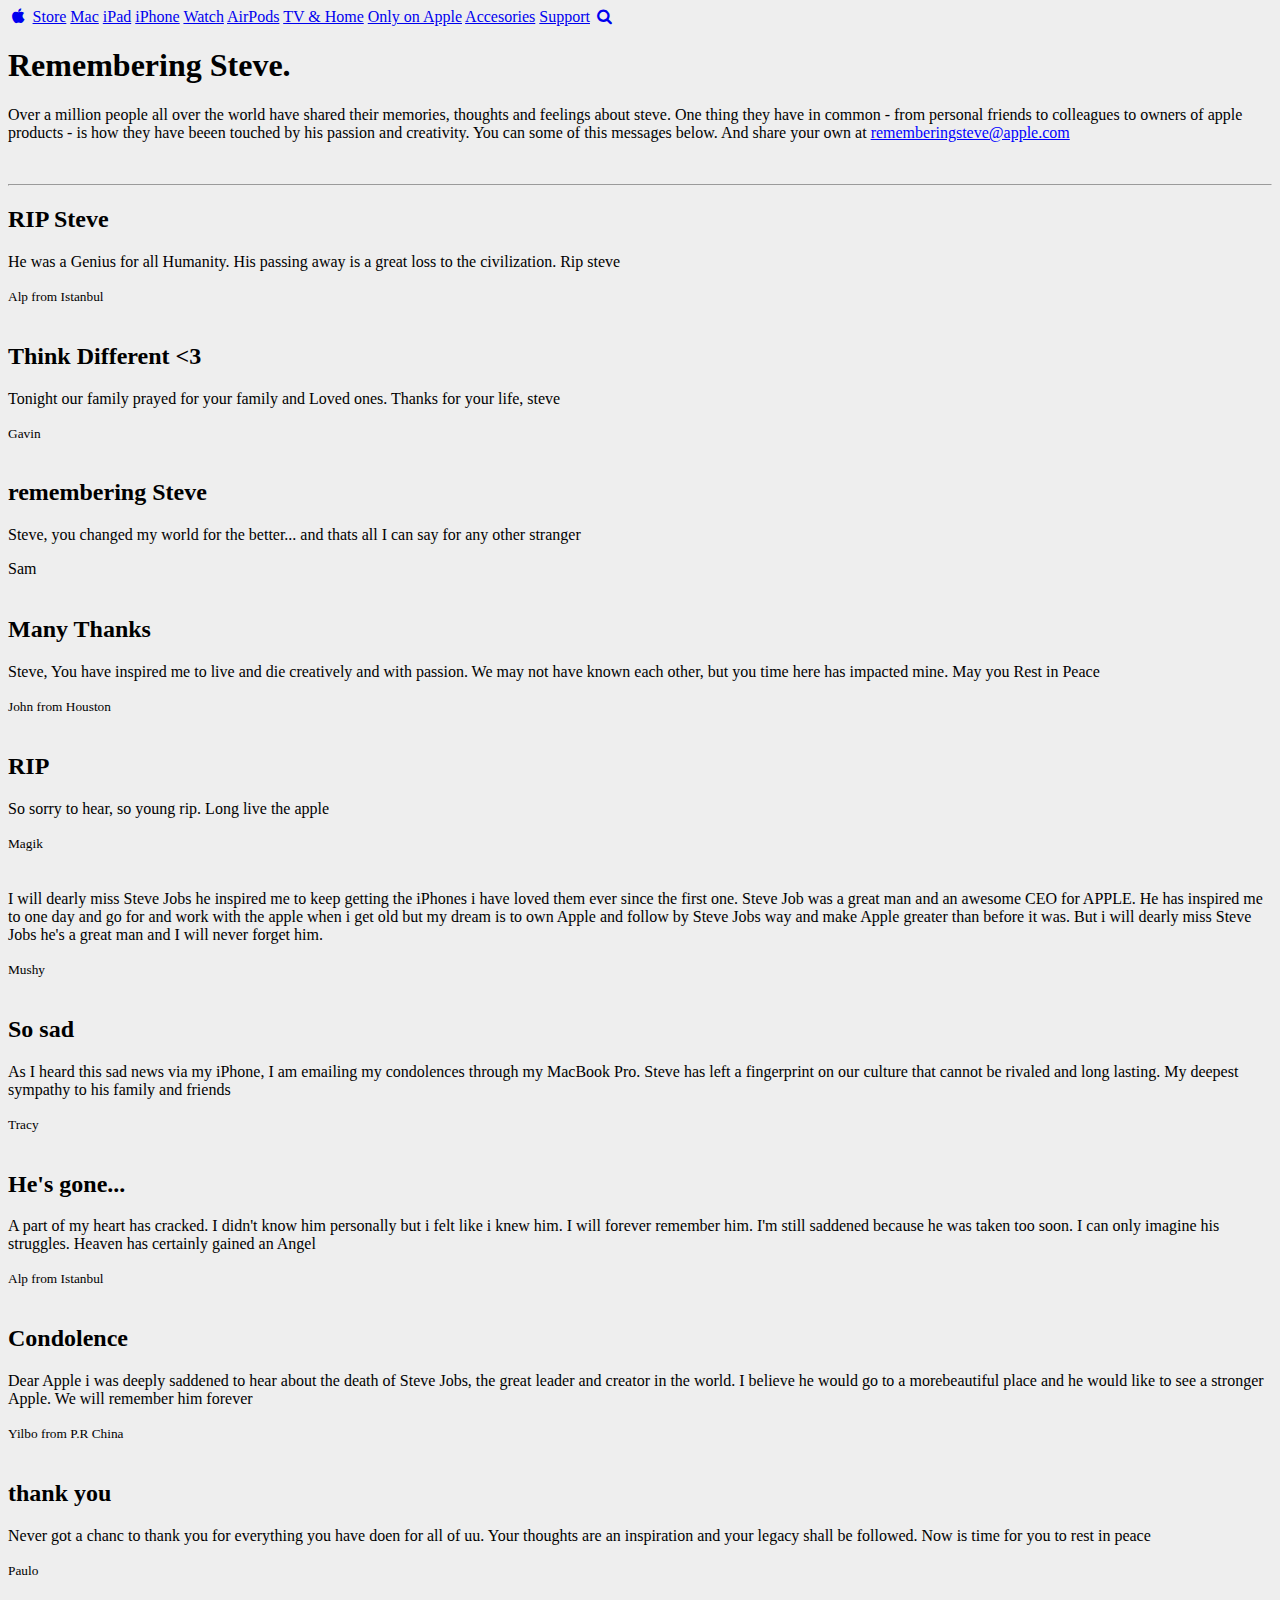
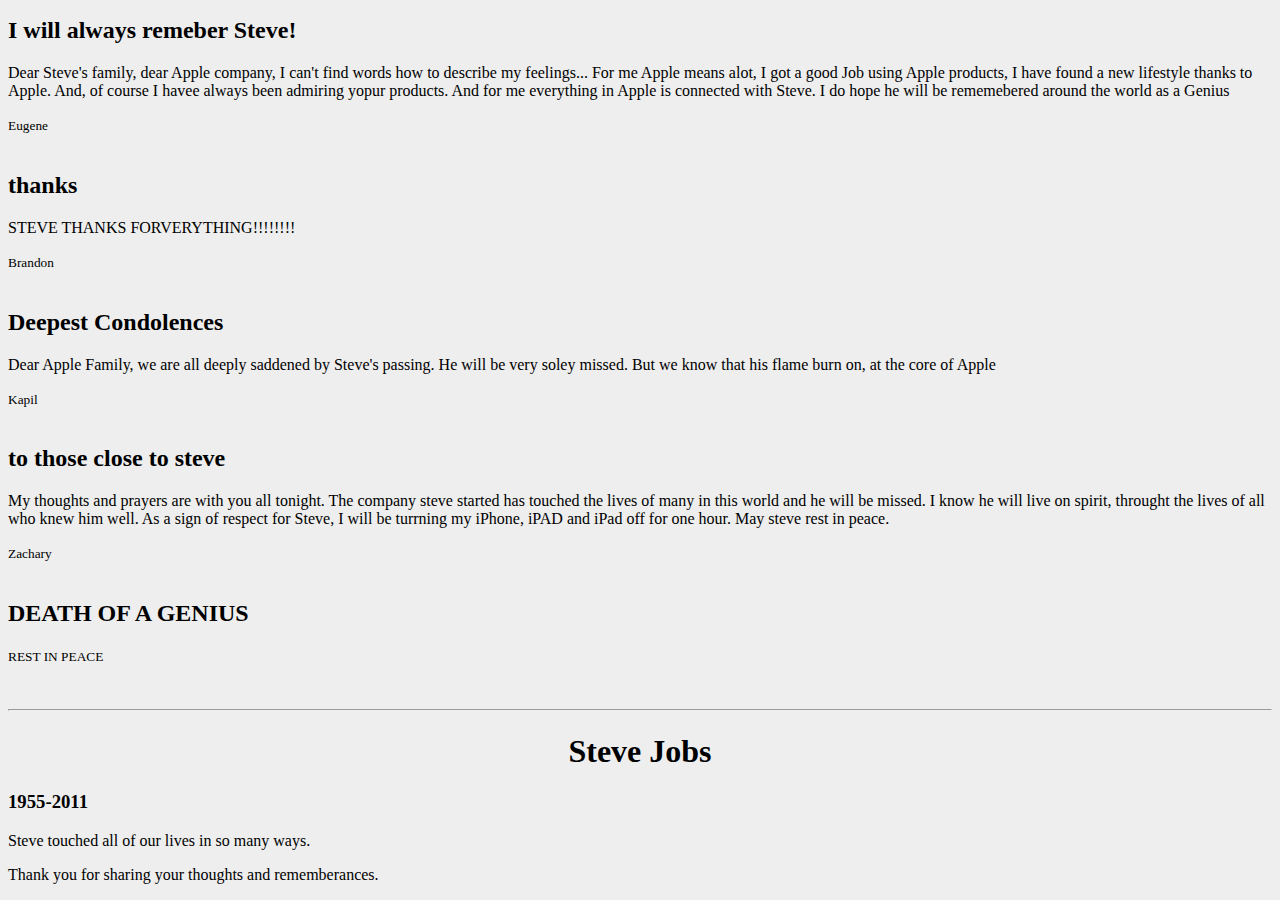
==== index.html @ febb1515 "changed an icon from navabar" ====
<!DOCTYPE html>
<html lang="en">
    <head>
        <meta charset="UTF-8">
        <meta http-equiv="X-UA-Compatible" content="IE=edge">
        <meta name="viewport" content="width=device-width,initial-scale=1">
        <title>FE EIGHT ASSIGNMENT</title>
        <link rel="stylesheet" href="style.css">
             <!-- Load an icon library -->
        <link rel="stylesheet" href="https://cdnjs.cloudflare.com/ajax/libs/font-awesome/4.7.0/css/font-awesome.min.css">
    </head>
    <div class="navbar">
        <a href="#"><i class='fa fa-fw fa-apple'></i></a>
        <a href="#">Store</a>
        <a href="#">Mac</a>
        <a href="#">iPad</a>
        <a href="#">iPhone</a>
        <a href="#">Watch</a>
        <a href="#">AirPods</a>
        <a href="#">TV & Home</a>
        <a href="#">Only on Apple</a>
        <a href="#">Accesories</a>
        <a href="#">Support</a>
        <a href="#"><i class="fa fa-fw fa-search"></i></a>
        <!--<a class="navbar" href="/">
            <div class="logo-image">
                  <img src="img1.jpg" class="img-fluid">
            </div>
      </a>-->
    </div>

    <body style="background-color: #eee;">
       
        <main id="house">
            <div class="start">
                <h1 id="title">Remembering Steve.</h1>
                <p class="theman">Over a million people all over the world have shared their memories, thoughts and feelings 
                    about steve. One thing they have in common - from personal friends to colleagues to owners of apple products - is how 
                    they have beeen touched by his passion and creativity. You can some of this messages below. 
                    And share your own at <a href="" style="color: blue;">rememberingsteve@apple.com</a>
                </p><br>
                <hr>
            </div>
                       
            <div class="container">
                    <h2>RIP Steve</h2>
                    <p>He was a Genius for all Humanity. His passing away is a great loss to the civilization.
                         Rip steve</p>
                    <small>Alp from Istanbul</small><br><br>

                    <h2>Think Different <3 </h2>
                    <p>Tonight our family prayed for your family and Loved ones. Thanks for your life, steve</p>
                    <small>Gavin</small><br><br>

                    <h2>remembering Steve</h2>
                    <p>Steve, you changed my world for the better... and thats all I can say for any other stranger</p><br.
                    <small>Sam</small><br><br>

                    <h2>Many Thanks</h2>
                    <p>Steve, You have inspired me to live and die creatively and with passion. We may not
                        have known each other, but you time here has impacted mine. May you Rest in Peace</p>
                    <small>John from Houston</small><br><br>

                    <h2>RIP</h2>
                    <p>So sorry to hear, so young rip. Long live the apple</p>
                    <small>Magik</small><br><br>

                    <h2></h2>
                    <p>I will dearly miss Steve Jobs he inspired me to keep getting the iPhones i have loved them ever since the
                        first one. Steve Job was a great man and an awesome CEO for APPLE. He has inspired me to one day
                        and go for and work with the apple when i get old but my dream is to own Apple and follow by Steve Jobs
                        way and make Apple  greater than before it was. But i will dearly miss Steve Jobs he's a great man and 
                        I will never forget him.</p>
                    <small>Mushy</small><br><br>

                    <h2>So sad</h2>
                    <p>As I heard this sad news via my iPhone, I am emailing my condolences through my MacBook Pro.
                        Steve has left a fingerprint on our culture that cannot be rivaled and long lasting. My deepest
                        sympathy to his family and friends</p>
                    <small>Tracy</small><br><br>

                    <h2>He's gone...</h2>
                    <p>A part of my heart has cracked. I didn't know him personally but i felt like i knew him.
                        I will forever remember him. I'm still saddened because he was taken too soon.
                        I can only imagine his struggles. Heaven has certainly gained an Angel</p>
                    <small>Alp from Istanbul</small><br><br>

                    <h2>Condolence</h2>
                    <p>Dear Apple i was deeply saddened to hear about the death of Steve Jobs, the great leader and 
                        creator in the world. I believe he would go to a morebeautiful place and he would like to see
                        a stronger Apple. We will remember him forever</p>
                    <small>Yilbo from P.R China</small><br><br>

                    <h2>thank you</h2>
                    <p>Never got a chanc to thank you for everything you have doen for all of uu. Your thoughts
                        are an inspiration and your legacy shall be followed. Now is time for you to rest in peace</p>
                    <small>Paulo</small><br><br>

                    <h2>I will always remeber Steve!</h2>
                    <p>Dear Steve's family, dear Apple company, I can't find words how to describe my feelings...
                        For me Apple means alot, I got a good Job using Apple products, I have found a new lifestyle 
                        thanks to Apple. And, of course I havee always been admiring yopur products. And for me everything
                        in Apple is connected with Steve. I do hope he will be rememebered around the world as a Genius</p>
                    <small>Eugene</small><br><br>

                    <h2>thanks</h2>
                    <p>STEVE THANKS FORVERYTHING!!!!!!!!</p>
                    <small>Brandon</small><br><br>

                    <h2>Deepest Condolences</h2>
                    <p>Dear Apple Family, we are all deeply saddened by Steve's passing. He will be very soley missed. 
                        But we know that his flame burn on, at the core of Apple
                    </p>
                    <small>Kapil</small><br><br>

                    <h2>to those close to steve</h2>
                    <p>My thoughts and prayers are with you all tonight. The company steve started has touched the lives 
                        of many in this world and he will be missed. I know he will live on spirit, throught the lives of 
                        all who knew him well. As a sign of respect for Steve, I will be turrning my iPhone, iPAD and iPad off for
                        one hour. May steve rest in peace.
                    </p>
                    <small>Zachary</small><br><br>

                    <h2>DEATH OF A GENIUS</h2>
                    <small>REST IN PEACE</small><br><br><br>
            </div>
            
            
            <hr>
            <div class="acid">
                <h1 style="text-align: center;">Steve Jobs</h1>
                <h3>1955-2011</h3>
                <p>Steve touched all of our lives in so many ways.</p>
                <p>Thank you for sharing your thoughts and rememberances.</p>
            </div>
            
        </main>
    </body>
</html>
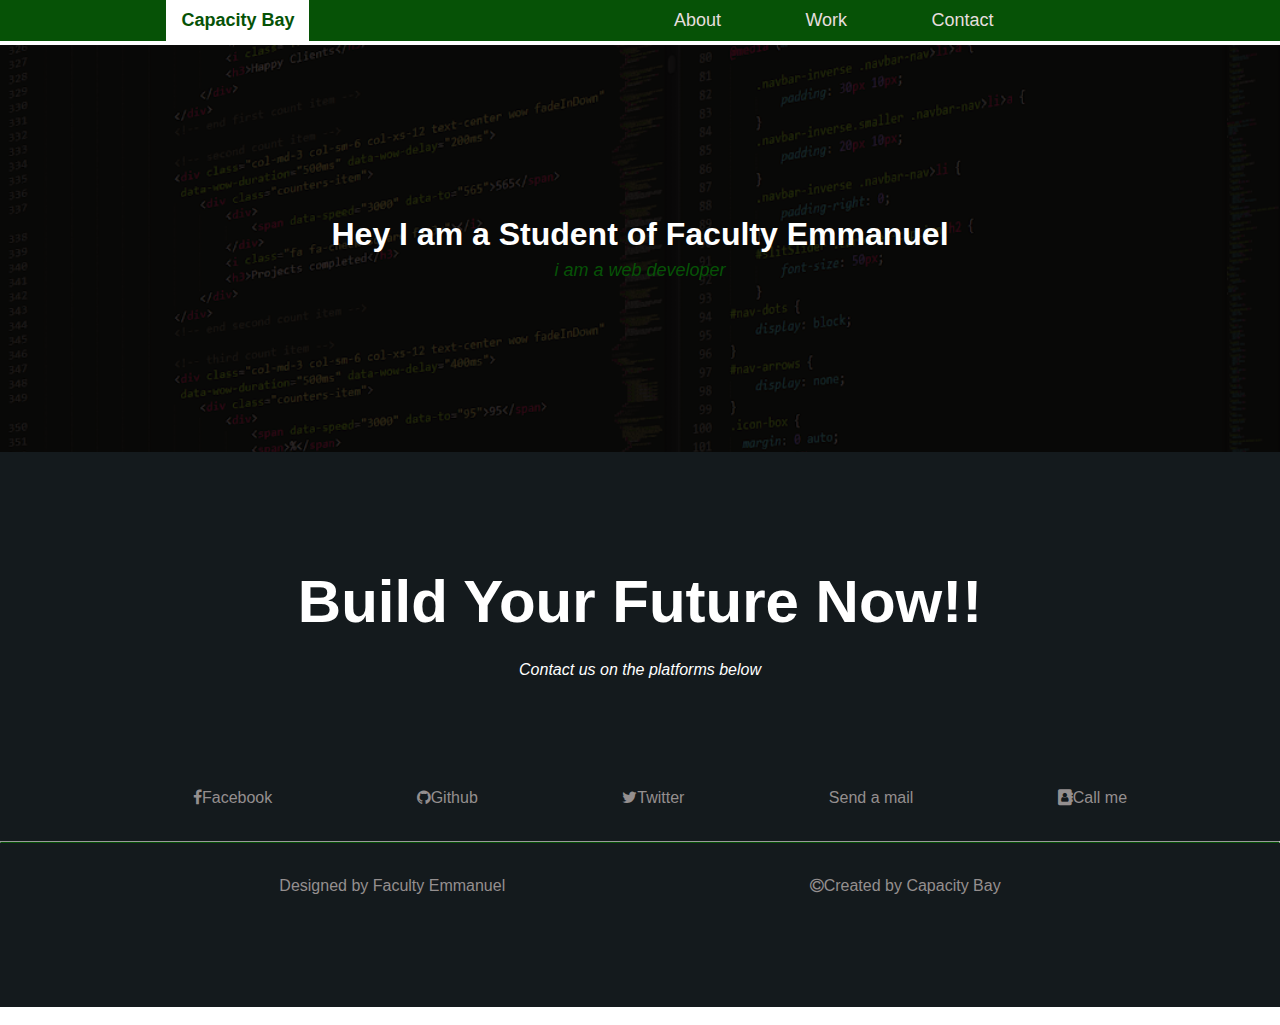
==== commit 0fbb2307: "I have tried" ====
--- a/index.html
+++ b/index.html
@@ -1,139 +1,48 @@
-<!DOCTYPE html>
 <html lang="en">
-    <head>
-        <meta charset="UTF-8">
-        <meta http-equiv="X-UA-Compatible" content="IE=edge">
-        <meta name="viewport" content="width=device-width,initial-scale=1">
-        <title>FE EIGHT ASSIGNMENT</title>
-        <link rel="stylesheet" href="style.css">
-             <!-- Load an icon library -->
-        <link rel="stylesheet" href="https://cdnjs.cloudflare.com/ajax/libs/font-awesome/4.7.0/css/font-awesome.min.css">
-    </head>
-    <div class="navbar">
-        <a href="#"><i class='fa fa-fw fa-apple'></i></a>
-        <a href="#">Store</a>
-        <a href="#">Mac</a>
-        <a href="#">iPad</a>
-        <a href="#">iPhone</a>
-        <a href="#">Watch</a>
-        <a href="#">AirPods</a>
-        <a href="#">TV & Home</a>
-        <a href="#">Only on Apple</a>
-        <a href="#">Accesories</a>
-        <a href="#">Support</a>
-        <a href="#"><i class="fa fa-fw fa-search"></i></a>
-        <!--<a class="navbar" href="/">
-            <div class="logo-image">
-                  <img src="img1.jpg" class="img-fluid">
-            </div>
-      </a>-->
+<head>
+    <meta charset="UTF-8">
+    <meta http-equiv="X-UA-Compatible" content="IE=edge">
+    <meta name="viewport" content="width=device-width, initial-scale=1.0">
+    <title>NINETH ASSIGNMENT</title>
+    <link rel="stylesheet" href="file:///C:/Users/telle/Desktop/WOW/fontawesome-free-6.0.0-web/css/all.css">
+    <link rel="stylesheet" href="https://cdnjs.cloudflare.com/ajax/libs/font-awesome/4.7.0/css/font-awesome.min.css">
+    
+    <link rel="stylesheet" href="style.css">
+</head>
+<body>
+    <div class="container">
+        <nav> 
+            <ul>
+                <div class="white">Capacity Bay</div>
+                <li><a href="#">About</a></li>
+                <li><a href="#">Work</a></li>
+                <li><a href="#">Contact</a></li>
+            </ul>
+        </nav>
+        <div class="img">
+            <h1 class="pla">Hey I am a Student of Faculty Emmanuel</h1>
+            <p class="pla2"><i>i am a web developer</i></p>
+        </div>
+        <div class="sec">
+            <h1 class="Build">Build Your Future Now!!</h1>
+            <p id="Contact"><em> Contact us on the platforms below</em></p>
+            <br>
+            <div class="footer">
+            <ul id="platform">
+                <li><a href="#"><i class="fa fa-facebook"></i>Facebook</a></li>
+                <li><a href="#"><i class="fa fa-github"></i>Github</a></li>
+                <li><a href="#"><i class="fa fa-twitter"></i>Twitter</a></li>
+                <li><a href="capcitybay@gmail.org"><i class="fa fa-mail"></i>Send a mail</a></li>
+                <li><a href="#"><i class="fa fa-address-book"></i>Call me</a></li>
+            </ul>
+        </div>
+        <hr>
+        <span id="footer">
+            <p id="foot">Designed by Faculty Emmanuel</p> 
+            <p id="foot2"><i class="fa fa-copyright"></i>Created by Capacity Bay</p>
+         </span>
+        </div>
+        <br>
     </div>
-
-    <body style="background-color: #eee;">
-       
-        <main id="house">
-            <div class="start">
-                <h1 id="title">Remembering Steve.</h1>
-                <p class="theman">Over a million people all over the world have shared their memories, thoughts and feelings 
-                    about steve. One thing they have in common - from personal friends to colleagues to owners of apple products - is how 
-                    they have beeen touched by his passion and creativity. You can some of this messages below. 
-                    And share your own at <a href="" style="color: blue;">rememberingsteve@apple.com</a>
-                </p><br>
-                <hr>
-            </div>
-                       
-            <div class="container">
-                    <h2>RIP Steve</h2>
-                    <p>He was a Genius for all Humanity. His passing away is a great loss to the civilization.
-                         Rip steve</p>
-                    <small>Alp from Istanbul</small><br><br>
-
-                    <h2>Think Different <3 </h2>
-                    <p>Tonight our family prayed for your family and Loved ones. Thanks for your life, steve</p>
-                    <small>Gavin</small><br><br>
-
-                    <h2>remembering Steve</h2>
-                    <p>Steve, you changed my world for the better... and thats all I can say for any other stranger</p><br.
-                    <small>Sam</small><br><br>
-
-                    <h2>Many Thanks</h2>
-                    <p>Steve, You have inspired me to live and die creatively and with passion. We may not
-                        have known each other, but you time here has impacted mine. May you Rest in Peace</p>
-                    <small>John from Houston</small><br><br>
-
-                    <h2>RIP</h2>
-                    <p>So sorry to hear, so young rip. Long live the apple</p>
-                    <small>Magik</small><br><br>
-
-                    <h2></h2>
-                    <p>I will dearly miss Steve Jobs he inspired me to keep getting the iPhones i have loved them ever since the
-                        first one. Steve Job was a great man and an awesome CEO for APPLE. He has inspired me to one day
-                        and go for and work with the apple when i get old but my dream is to own Apple and follow by Steve Jobs
-                        way and make Apple  greater than before it was. But i will dearly miss Steve Jobs he's a great man and 
-                        I will never forget him.</p>
-                    <small>Mushy</small><br><br>
-
-                    <h2>So sad</h2>
-                    <p>As I heard this sad news via my iPhone, I am emailing my condolences through my MacBook Pro.
-                        Steve has left a fingerprint on our culture that cannot be rivaled and long lasting. My deepest
-                        sympathy to his family and friends</p>
-                    <small>Tracy</small><br><br>
-
-                    <h2>He's gone...</h2>
-                    <p>A part of my heart has cracked. I didn't know him personally but i felt like i knew him.
-                        I will forever remember him. I'm still saddened because he was taken too soon.
-                        I can only imagine his struggles. Heaven has certainly gained an Angel</p>
-                    <small>Alp from Istanbul</small><br><br>
-
-                    <h2>Condolence</h2>
-                    <p>Dear Apple i was deeply saddened to hear about the death of Steve Jobs, the great leader and 
-                        creator in the world. I believe he would go to a morebeautiful place and he would like to see
-                        a stronger Apple. We will remember him forever</p>
-                    <small>Yilbo from P.R China</small><br><br>
-
-                    <h2>thank you</h2>
-                    <p>Never got a chanc to thank you for everything you have doen for all of uu. Your thoughts
-                        are an inspiration and your legacy shall be followed. Now is time for you to rest in peace</p>
-                    <small>Paulo</small><br><br>
-
-                    <h2>I will always remeber Steve!</h2>
-                    <p>Dear Steve's family, dear Apple company, I can't find words how to describe my feelings...
-                        For me Apple means alot, I got a good Job using Apple products, I have found a new lifestyle 
-                        thanks to Apple. And, of course I havee always been admiring yopur products. And for me everything
-                        in Apple is connected with Steve. I do hope he will be rememebered around the world as a Genius</p>
-                    <small>Eugene</small><br><br>
-
-                    <h2>thanks</h2>
-                    <p>STEVE THANKS FORVERYTHING!!!!!!!!</p>
-                    <small>Brandon</small><br><br>
-
-                    <h2>Deepest Condolences</h2>
-                    <p>Dear Apple Family, we are all deeply saddened by Steve's passing. He will be very soley missed. 
-                        But we know that his flame burn on, at the core of Apple
-                    </p>
-                    <small>Kapil</small><br><br>
-
-                    <h2>to those close to steve</h2>
-                    <p>My thoughts and prayers are with you all tonight. The company steve started has touched the lives 
-                        of many in this world and he will be missed. I know he will live on spirit, throught the lives of 
-                        all who knew him well. As a sign of respect for Steve, I will be turrning my iPhone, iPAD and iPad off for
-                        one hour. May steve rest in peace.
-                    </p>
-                    <small>Zachary</small><br><br>
-
-                    <h2>DEATH OF A GENIUS</h2>
-                    <small>REST IN PEACE</small><br><br><br>
-            </div>
-            
-            
-            <hr>
-            <div class="acid">
-                <h1 style="text-align: center;">Steve Jobs</h1>
-                <h3>1955-2011</h3>
-                <p>Steve touched all of our lives in so many ways.</p>
-                <p>Thank you for sharing your thoughts and rememberances.</p>
-            </div>
-            
-        </main>
-    </body>
+</body>
 </html>--- a/style.css
+++ b/style.css
@@ -0,0 +1,105 @@
+html body {
+    margin: 0px;
+    overflow-x: hidden;
+}  
+.container{
+    text-align: center;
+    font-family: Arial, Helvetica, sans-serif;
+}
+nav{
+    background-color: rgb(6, 82, 6);
+}
+.white{
+    background-color: white;
+    display:inline-block;
+    padding: 10px 15px;
+    position: relative;
+    right: 200px;
+    color: rgb(6, 82, 6);
+    font-size: large;
+    font-weight: 700;
+}
+nav ul {
+    padding: 0px 10px;
+}
+nav ul li{
+    display: inline-block;
+    text-align: center;
+}
+nav ul li a {
+    text-decoration: none;
+    color: rgb(230, 222, 222);
+    padding: 40px;
+    position: relative;
+    left: 120px;
+    font-size: large;
+}
+.img{
+    background-image: url(bg.png);
+    background-blend-mode: overlay;
+    background-size: cover;
+    background-color: rgb(26, 23, 23);
+    padding: 10px;
+    margin: -12px;
+    padding-bottom: 150px;
+    padding-top: 150px;
+}
+.pla{
+    color: white;
+}
+.pla2{
+    color: rgb(6, 82, 6);
+    font-style: italic;
+    position: relative;
+    bottom: 15px;
+    font-size: large;
+}
+.sec{
+    width: 100%;
+    height: 500px;
+    background-color: rgb(20, 26, 29);
+    padding-top: 5px;
+    padding-bottom: 50px;
+}
+.build{
+    color: white;
+    font-size: 60px;
+    position: relative;
+    top: 70px;
+}
+#Contact{
+    color: white;
+    padding-top: 5px;
+    font-weight: 100;
+    position: relative;
+    top: 50px
+}
+#platform{
+    display: inline-block;
+    text-align: center;
+}
+#platform li{
+    display: inline-block;
+    padding: 10px 20px;
+    position: relative;
+    top: 100px
+}
+#platform li a {
+    text-decoration: none;
+    color: rgb(148, 143, 143);
+    padding: 50px 50px
+}
+hr{
+    border-bottom: 1px solid rgb(6, 82, 6);;
+    position: relative;
+    top: 100px;
+}
+#footer p{
+    display: inline-block;
+    color: rgb(148, 143, 143);
+    padding-top: 10px;
+    padding-left: 150px;
+    padding-right: 150px;
+    position: relative;
+    top:100px
+}
